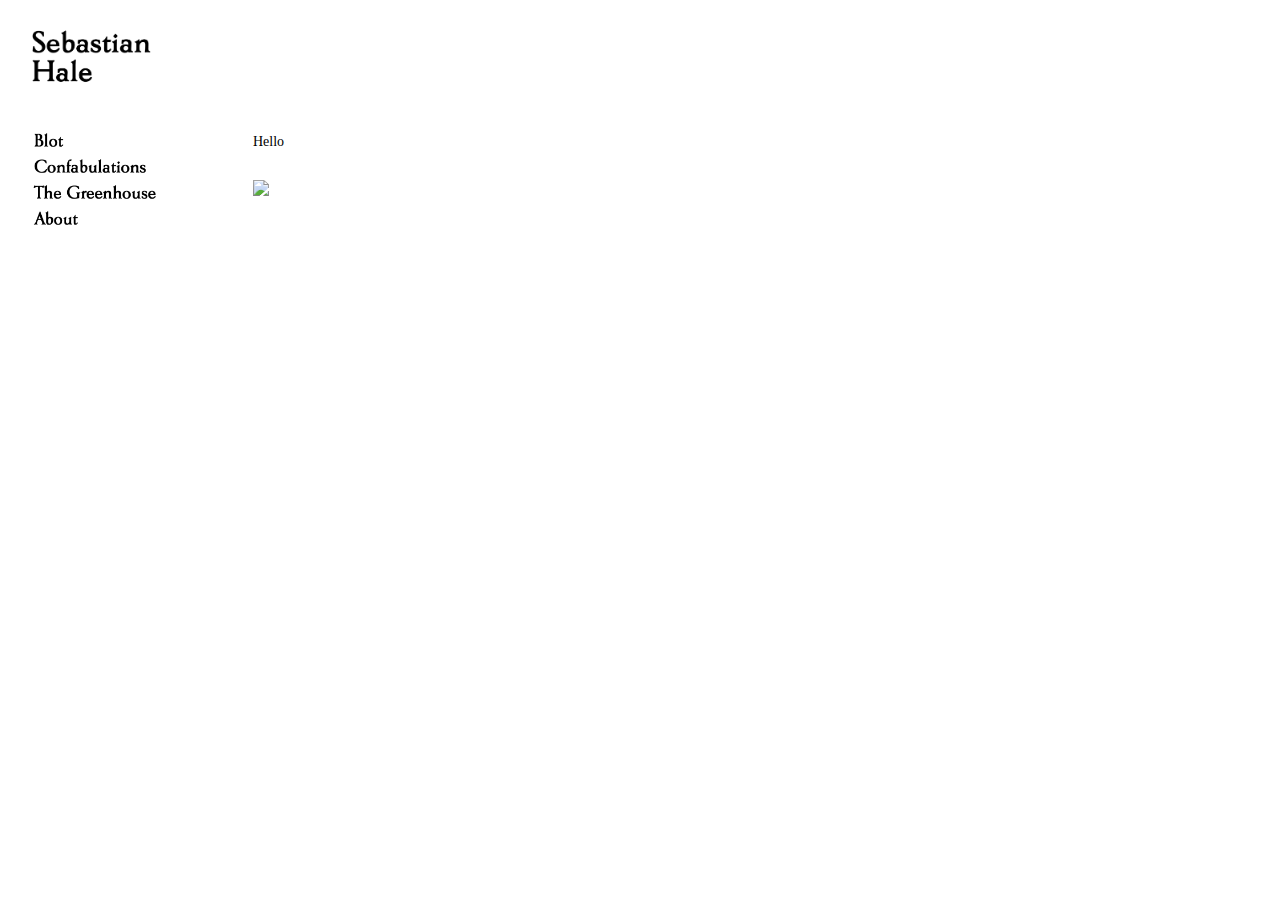
==== index.html @ 772ea6a8 "first commit" ====
<!DOCTYPE html>
<html lang="en">
<head>
    <meta charset="UTF-8">
    <meta http-equiv="X-UA-Compatible" content="IE=edge">
    <meta name="viewport" content="width=device-width, initial-scale=1.0">
    <title>Sebastian Hale</title>
    <link rel="icon" type="image/png" href="img/favicon.png">
    <link rel="stylesheet" href="main.css">

    <style> 
        body {	
            padding: 5px 0 0 20px;
            background-color: white;
            margin-top: 0px;
        }

        h1 {
            font-size: 27px;
        }

        h2 {
            font-size: 16px;
        }
    </style>

</head>
<body>

<div class="menu"><br>
    <img src="img/titleattop.png" height="66">

    <br><br><br>

    <a href="blot.html"> <img src="img/toblot.png" height="22"></a> 
    <br>
    <a href="confabulations.html"> <img src="img/toconfabulations.png" height="22"></a>
    <br>
    <a href="thegreenhouse.html"> <img src="img/togreenhouse.png" height="22"></a>
    <br>
    <a href="about.html"> <img src="img/toabout.png" height="22"></a>


</div>

<div class="homemiddle">

<p>Hello <br><br>
</p>
<img src="img/5.png" width="110">

</div>



</body>
</html>
---- main.css ----
.blot {
    background-color: white;
    margin: auto;
    width: 600px;
    padding: 12px 16px 2px 16px;

    font-family: Georgia, 'Times New Roman', Times, serif;
    font-size: 14px;
    color: black;
}

.greenhouse {
    margin: auto;
    width: 500px;
    padding: 200px 16px 2px 16px;

    font-family: Georgia, 'Times New Roman', Times, serif;
    font-size: 14px;
    color: black;
}

.blog2 {
    background-color: white;
    width: 600px;
    padding: 9px 16px 2px 16px;

    font-family: Georgia, 'Times New Roman', Times, serif;
    font-size: 14px;
    text-align: left;
    color: black;
}

.blogouter {
    padding-top: 145px;
    padding-left: 200px;
    padding-right: 200px;
}

.top {
    width: 600px;
    padding: 0px 16px 2px 16px;
}

.button {
    font-size: 0px;
}

.homeleft {
    margin: auto;
}

.homemiddle {
    padding-left: 25px;
    padding-top: 115px;
    background-color: white;
    width: 600px;

    font-family: Georgia, 'Times New Roman', Times, serif;
    font-size: 14px;
    text-align: left;
    color: black;

    float: left;
}

.menu {
    float: left;
    width: 200px;
}
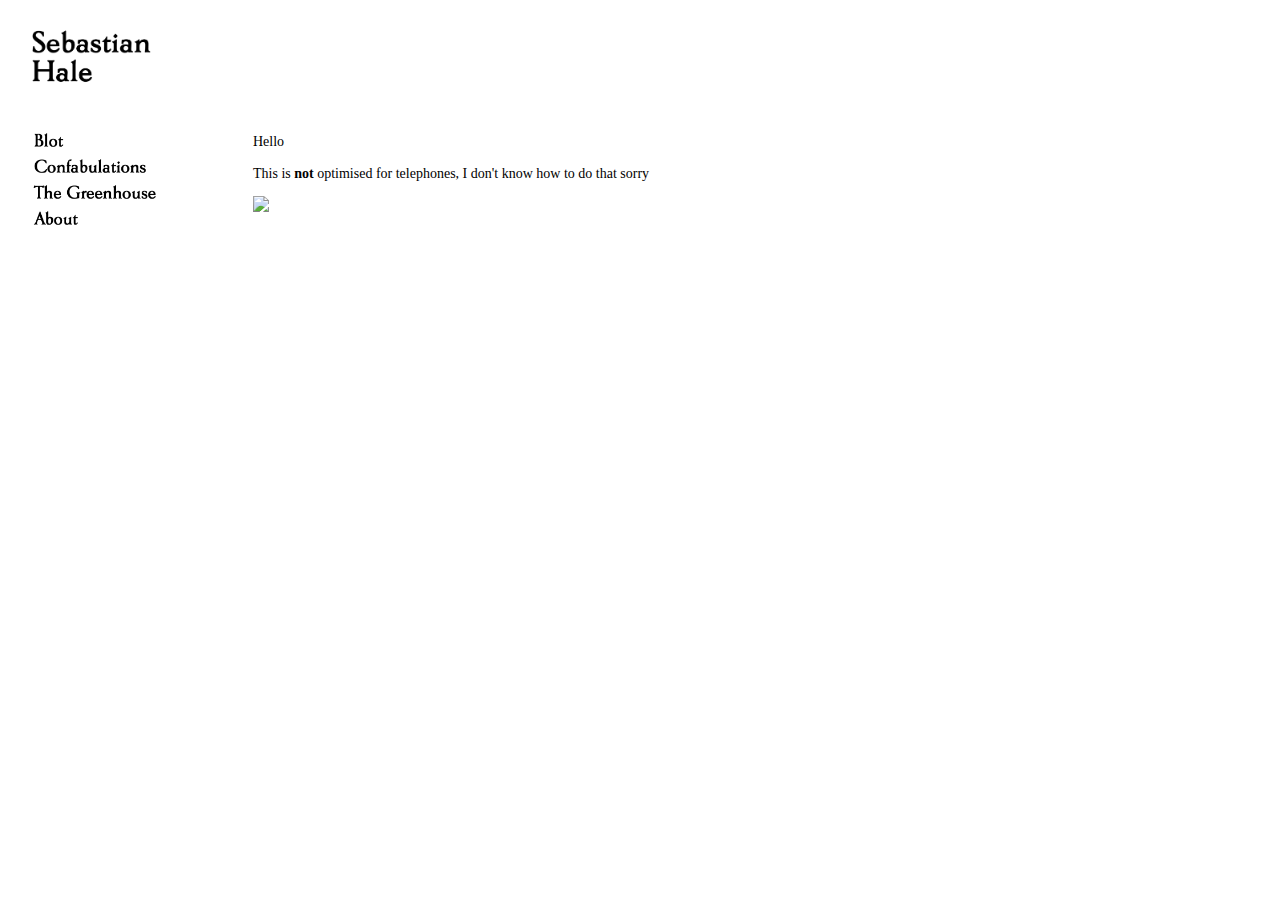
==== commit afc0e91f: "Update index.html" ====
--- a/index.html
+++ b/index.html
@@ -46,6 +46,7 @@
 <div class="homemiddle">
 
 <p>Hello <br><br>
+    This is <b>not</b> optimised for telephones, I don't know how to do that sorry
 </p>
 <img src="img/5.png" width="110">
 
@@ -54,4 +55,4 @@
 
 
 </body>
-</html>+</html>
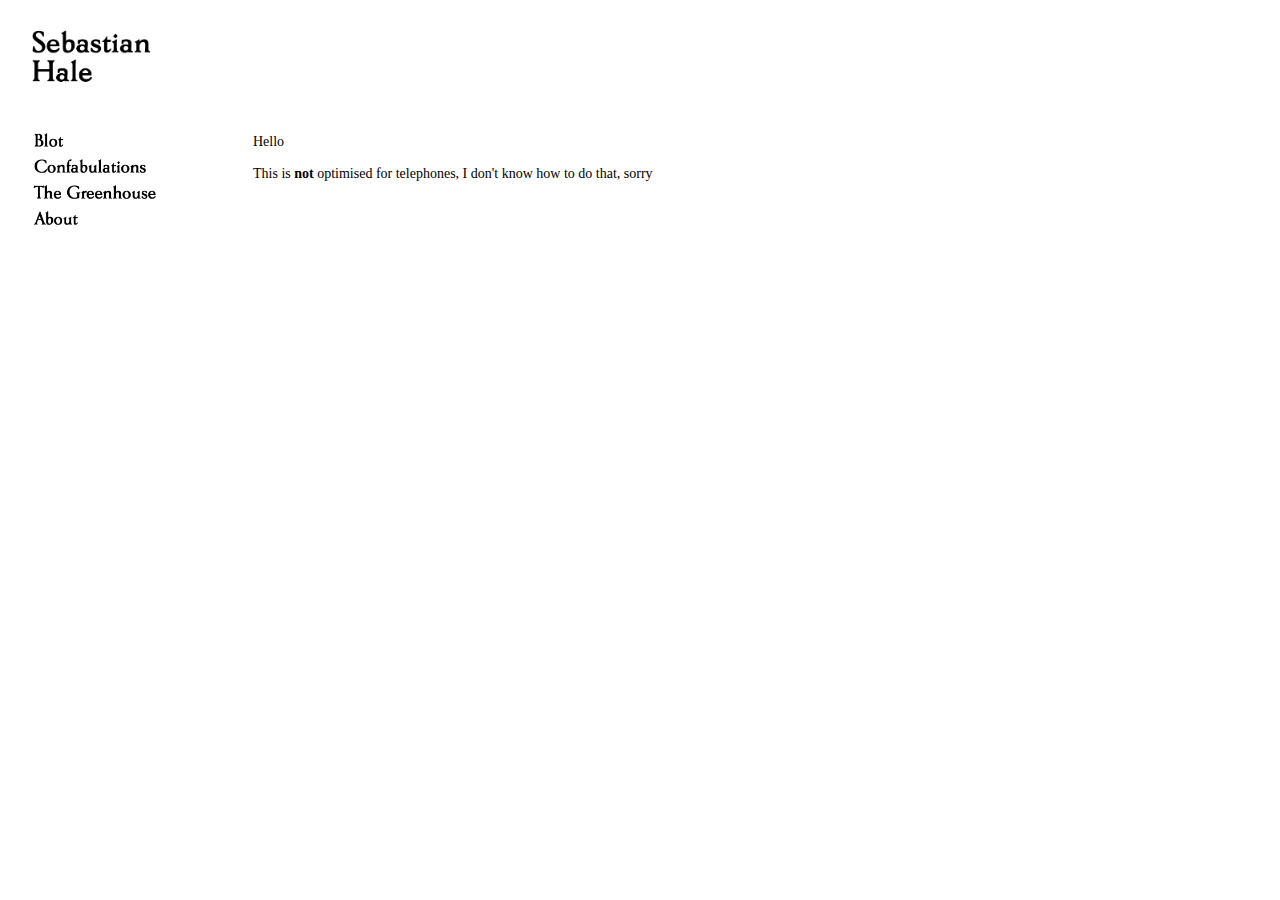
==== commit 7bd55888: "Update index.html" ====
--- a/index.html
+++ b/index.html
@@ -46,9 +46,8 @@
 <div class="homemiddle">
 
 <p>Hello <br><br>
-    This is <b>not</b> optimised for telephones, I don't know how to do that sorry
+    This is <b>not</b> optimised for telephones, I don't know how to do that, sorry
 </p>
-<img src="img/5.png" width="110">
 
 </div>
 
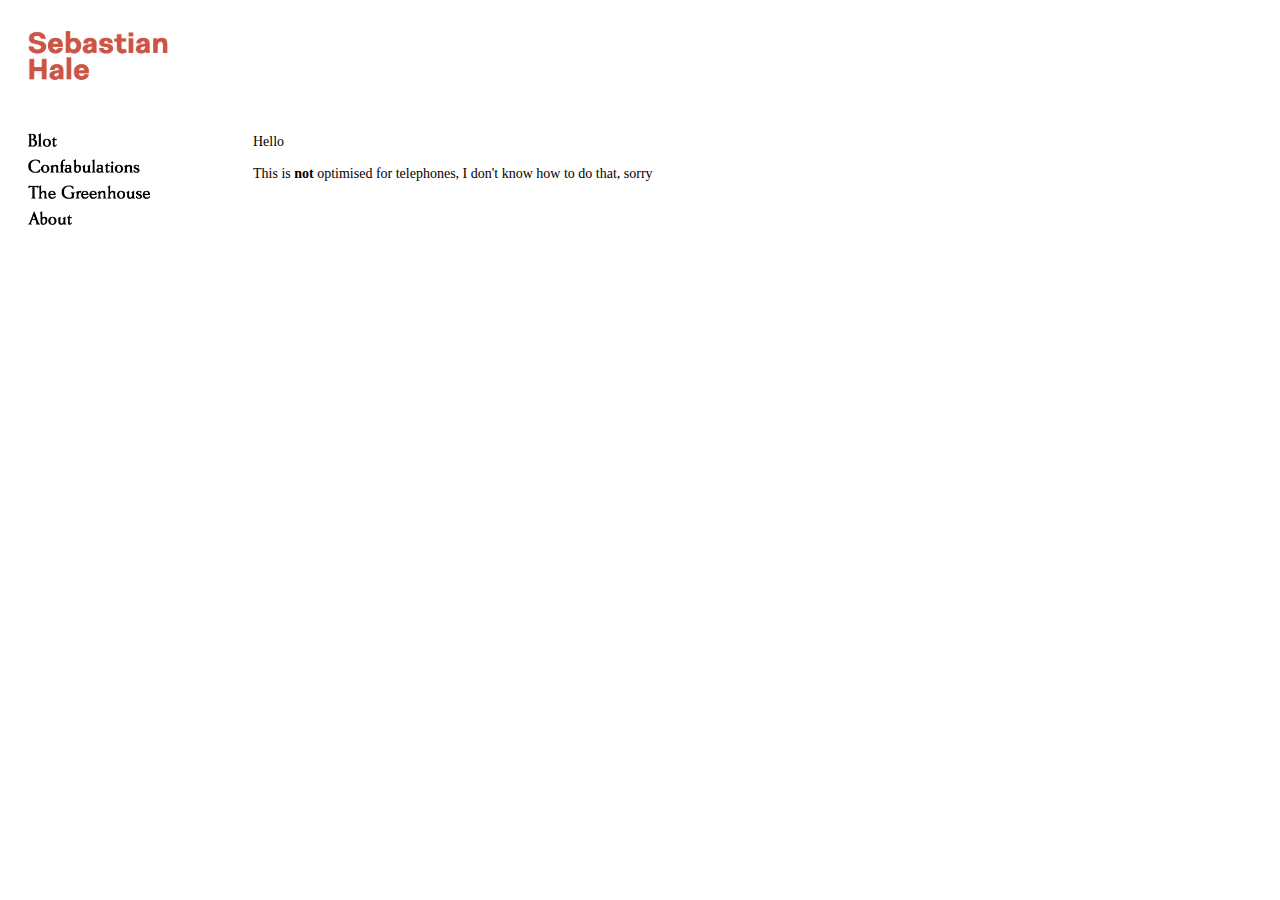
==== commit 1463762c: "Update index.html" ====
--- a/index.html
+++ b/index.html
@@ -13,6 +13,10 @@
             padding: 5px 0 0 20px;
             background-color: white;
             margin-top: 0px;
+        }
+        
+        p {
+            font-size: 14px;
         }
 
         h1 {
